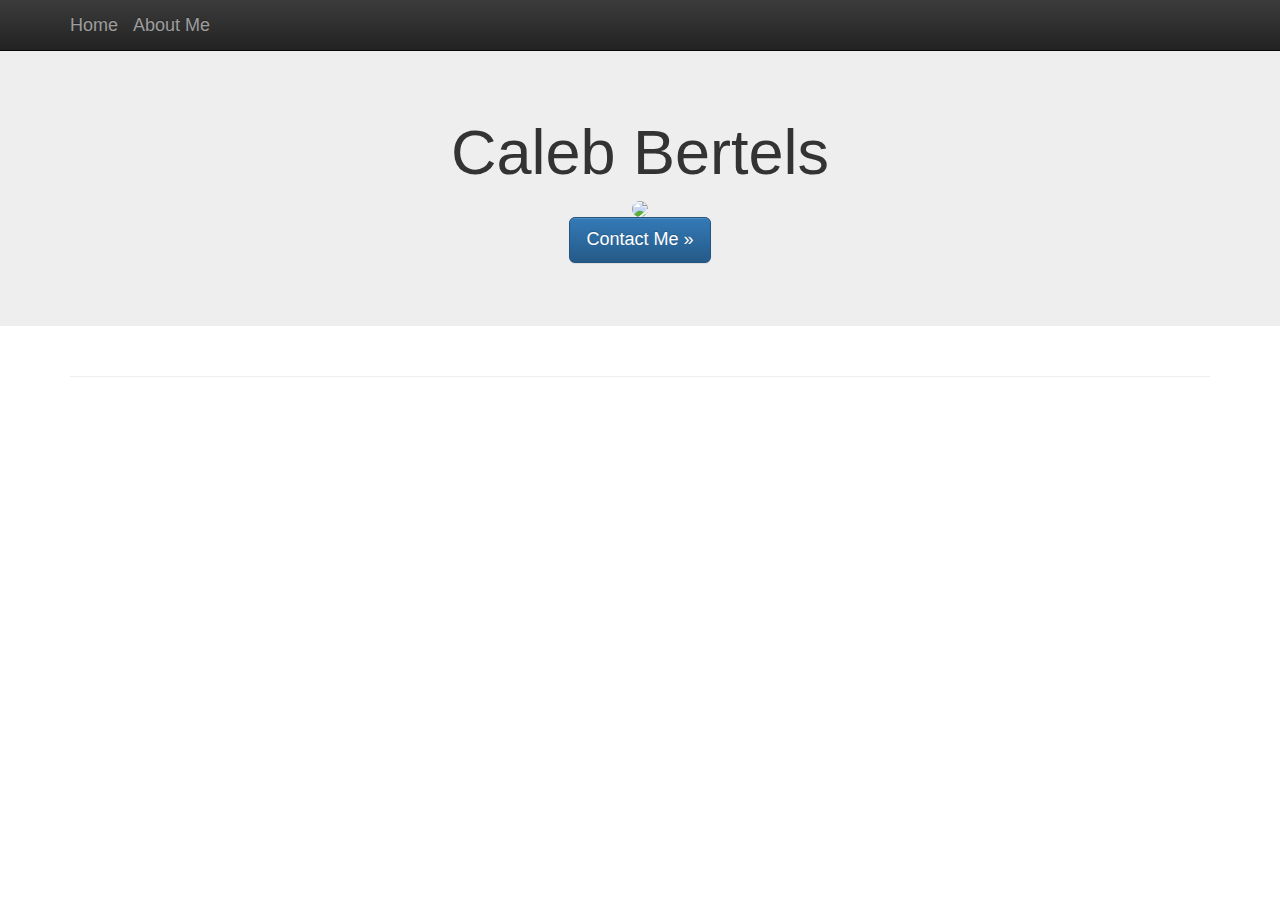
==== index.html @ 27158c4c "First Commit" ====
<!doctype html>
<!--[if lt IE 7]>      <html class="no-js lt-ie9 lt-ie8 lt-ie7" lang=""> <![endif]-->
<!--[if IE 7]>         <html class="no-js lt-ie9 lt-ie8" lang=""> <![endif]-->
<!--[if IE 8]>         <html class="no-js lt-ie9" lang=""> <![endif]-->
<!--[if gt IE 8]><!--> <html class="no-js" lang=""> <!--<![endif]-->
    <head>
        <meta charset="utf-8">
        <meta http-equiv="X-UA-Compatible" content="IE=edge,chrome=1">
        <title></title>
        <meta name="description" content="">
        <meta name="viewport" content="width=device-width, initial-scale=1">
        <link rel="apple-touch-icon" href="apple-touch-icon.png">

        <link rel="stylesheet" href="css/bootstrap.min.css">
        <style>
            body {
                padding-top: 50px;
                padding-bottom: 20px;
            }
        </style>
        <link rel="stylesheet" href="css/bootstrap-theme.min.css">
        <link rel="stylesheet" href="css/main.css">

        <script src="js/vendor/modernizr-2.8.3-respond-1.4.2.min.js"></script>
    </head>
    <body>
        <!--[if lt IE 8]>
            <p class="browserupgrade">You are using an <strong>outdated</strong> browser. Please <a href="http://browsehappy.com/">upgrade your browser</a> to improve your experience.</p>
        <![endif]-->
    <nav class="navbar navbar-inverse navbar-fixed-top" role="navigation">
      <div class="container">
        <div class="navbar-header">
          <button type="button" class="navbar-toggle collapsed" data-toggle="collapse" data-target="#navbar" aria-expanded="false" aria-controls="navbar">
            <span class="sr-only">Toggle navigation</span>
            <span class="icon-bar"></span>
            <span class="icon-bar"></span>
            <span class="icon-bar"></span>
          </button>
          <a class="navbar-brand" href="index.html">Home</a>
          <a class="navbar-brand" href="about-me.html">About Me</a>
        </div>
      </div>
    </nav>

    <!-- Main jumbotron for a primary marketing message or call to action -->
    <div class="jumbotron" id="jumbotron-background-home">
      <div class="container">
        <h1>Caleb Bertels</h1>
        <img class="img-circle" src="https://s23.postimg.org/i6vfnr497/AAEAAQAAAAAAAAW9_AAAAJDVj_Y2_I3_YWQ2_LWU1_OTEt_NGMy_Yy05.jpg"> 
        <p><a class="btn btn-primary btn-lg" href="contact-page.html" role="button">Contact Me &raquo;</a></p>
      </div>
    </div>

    <div class="container">
      <!-- Example row of columns 
      <div class="row">
        <div class="col-md-12 center-video">
          <h2>Check out my favorite song!</h2>
          <iframe width="560" height="315" src="https://www.youtube.com/embed/dQw4w9WgXcQ" frameborder="0" allowfullscreen></iframe>
        </div>
      </div> -->

      <hr>
    </div> <!-- /container -->        <script src="//ajax.googleapis.com/ajax/libs/jquery/1.11.2/jquery.min.js"></script>
        <script>window.jQuery || document.write('<script src="js/vendor/jquery-1.11.2.min.js"><\/script>')</script>

        <script src="js/vendor/bootstrap.min.js"></script>

        <script src="js/main.js"></script>

        <!-- Google Analytics: change UA-XXXXX-X to be your site's ID. -->
        <script>
            (function(b,o,i,l,e,r){b.GoogleAnalyticsObject=l;b[l]||(b[l]=
            function(){(b[l].q=b[l].q||[]).push(arguments)});b[l].l=+new Date;
            e=o.createElement(i);r=o.getElementsByTagName(i)[0];
            e.src='//www.google-analytics.com/analytics.js';
            r.parentNode.insertBefore(e,r)}(window,document,'script','ga'));
            ga('create','UA-XXXXX-X','auto');ga('send','pageview');
        </script>
    </body>
</html>
---- css/main.css ----
/* ==========================================================================
   Author's custom styles
   ========================================================================== */

#center-video {
    text-align: center;
}

#jumbotron-background-home {
    text-align: center;
    background-image: url("https://s30.postimg.org/w6rk3pr8h/background_Profile.jpg");
    background-size:cover;
}

h2{
    text-align: center;
    text-decoration: underline;
}

.div-center{
    width:400px;
    margin:0 auto;
    text-align:left;
}

.text-color {
    color: #FFA500;
}
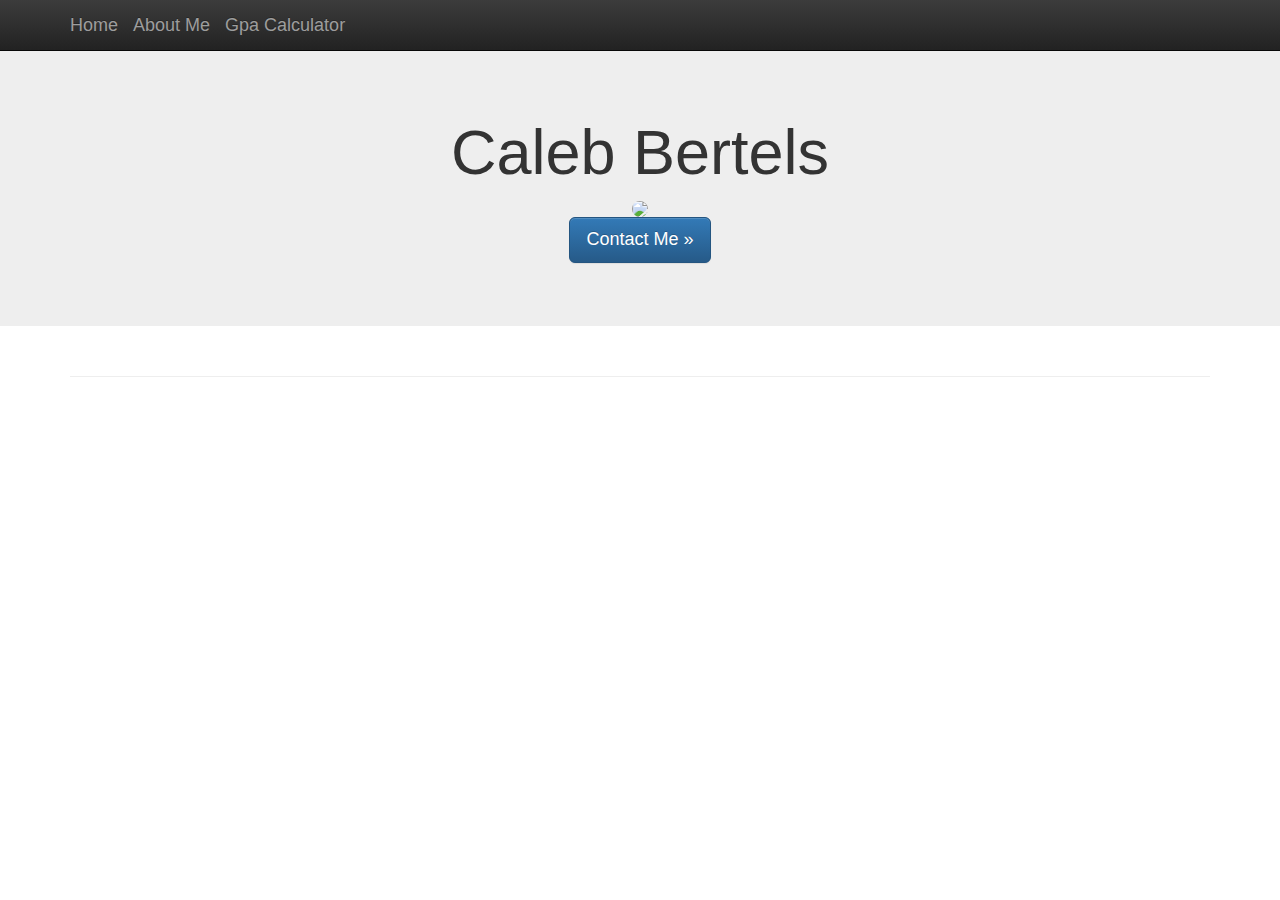
==== commit de7a940b: "Adds some code for A02" ====
--- a/index.html
+++ b/index.html
@@ -6,7 +6,7 @@
     <head>
         <meta charset="utf-8">
         <meta http-equiv="X-UA-Compatible" content="IE=edge,chrome=1">
-        <title></title>
+        <title>Homepage</title>
         <meta name="description" content="">
         <meta name="viewport" content="width=device-width, initial-scale=1">
         <link rel="apple-touch-icon" href="apple-touch-icon.png">
@@ -38,6 +38,7 @@
           </button>
           <a class="navbar-brand" href="index.html">Home</a>
           <a class="navbar-brand" href="about-me.html">About Me</a>
+          <a class="navbar-brand" href="gpa-calculator.html">Gpa Calculator</a>
         </div>
       </div>
     </nav>
--- a/css/main.css
+++ b/css/main.css
@@ -29,6 +29,19 @@
     color: #FFA500;
 }
 
+/*#calculate1{
+    width:700px;
+    max-width: 100%;
+}*/
+
+#displayGPA{
+    text-align: center;
+}
+
+#displayGPAError{
+    text-align: center;
+    color: red;
+}
 
 
 
@@ -40,3 +53,4 @@
 
 
 
+
